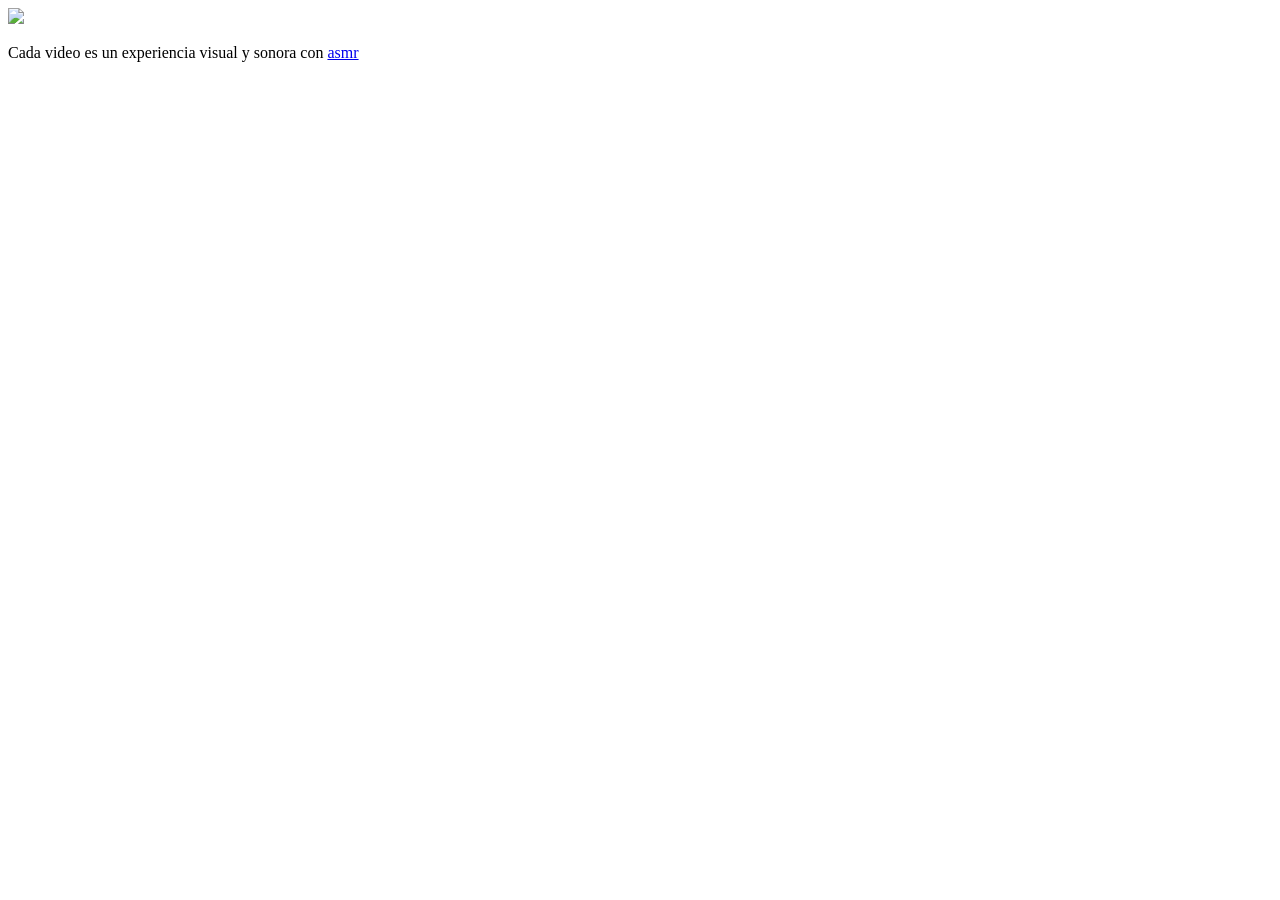
==== asmr.html @ f626e894 "listo 2" ====
<!doctype html>
<html lang="es">
  <head>
    <link rel="icon" href="https://commons.wikimedia.org/wiki/File:Flag_of_Azerbaijan.svg" />
    <title>Cocina</title>
    <link rel="stylesheet" href="style.css" />
  </head>

  <body>
    <div id="contenido">
      <div class="contenedor-imagen">
        <!-- esta imagen viene de nuestra carpeta de imgs. Se puede reemplazar por una externa u otra que carguemos en el repositorio -->
        <img src="imgs\mar.jpg" />
      </div>
      <p class="texto">Cada video es un experiencia visual y sonora con <a href="inicio.html">asmr</a></p>
    </div>
    <!-- esta etiquera podemos traer audios a nuestro sitio. en este caso, le damos la propiedad "autoplay" para que suene sin tener que activarlo-->
    <audio autoplay src="sonidos\mar1.mp3"></audio>
  </body>
</html>
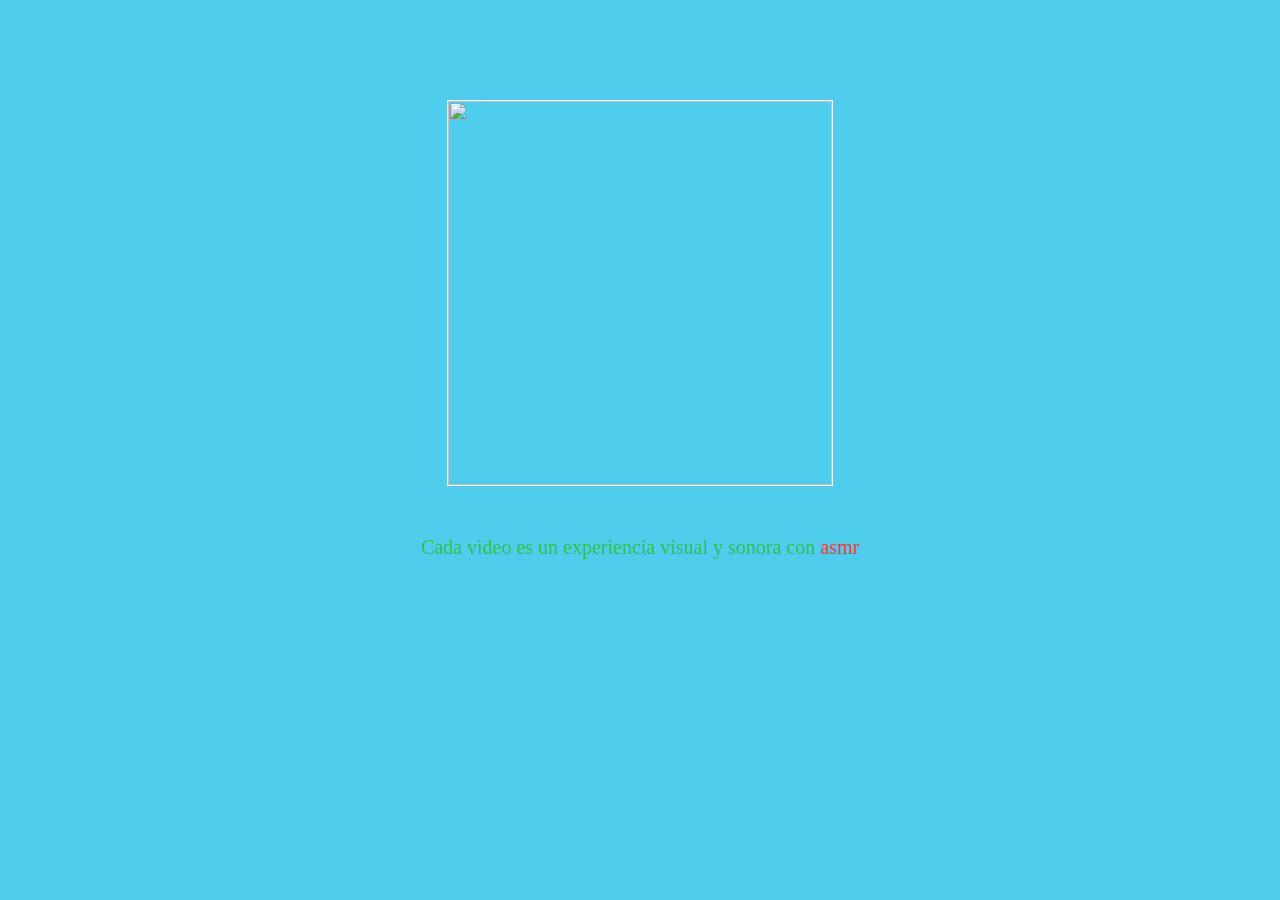
==== commit 64ea98f9: "listo4" ====
--- a/asmr.html
+++ b/asmr.html
@@ -1,7 +1,7 @@
 <!doctype html>
 <html lang="es">
   <head>
-    <link rel="icon" href="https://commons.wikimedia.org/wiki/File:Flag_of_Azerbaijan.svg" />
+    <link rel="icon" href="/workspaces/agua-5/imagenes/Flag_of_Azerbaijan.svg.png" />
     <title>Cocina</title>
     <link rel="stylesheet" href="style.css" />
   </head>
@@ -15,6 +15,6 @@
       <p class="texto">Cada video es un experiencia visual y sonora con <a href="inicio.html">asmr</a></p>
     </div>
     <!-- esta etiquera podemos traer audios a nuestro sitio. en este caso, le damos la propiedad "autoplay" para que suene sin tener que activarlo-->
-    <audio autoplay src="sonidos\mar1.mp3"></audio>
+    <audio autoplay src="/workspaces/agua-5/sonidos/loswin23-morning-birds-chirping-499430.mp3"></audio>
   </body>
 </html>
--- a/style.css
+++ b/style.css
@@ -0,0 +1,64 @@
+/*Aquí llamamos la tipografía desde Google Fonts. Luego veremos cómo hacer esto con cualquier tipografía en otros repositorios*/
+@import url('https://fonts.googleapis.com/css2?family=Birthstone&family=Permanent+Marker&display=swap');
+
+body {
+  background-color: #4fcdec;
+  margin: 0;
+  padding: 0;
+}
+
+h1 {
+  font-family: "Permanent Marker", cursive;
+  font-weight: 400;
+  margin: 0;
+  position: absolute;
+  font-size: 50px;
+  top: 50%;
+  left: 50%;
+  transform: translateX(-50%) translateY(-50%);
+}
+
+a {
+  color: rgb(255, 49, 49);
+  text-decoration: none;
+}
+
+a:hover {
+  background-color: rgb(255, 255, 255);
+}
+
+#contenido {
+  width: 60%;
+  height: 100%;
+  margin: 0;
+  margin-top: 100px;
+  margin-left: auto;
+  margin-right: auto;
+}
+
+.texto {
+  margin: 0;
+  font-family: "Permanent Marker", cursive;
+  font-weight: 400;
+  font-size: 20px;
+  text-align: center;
+  color: #2fc04e;  /* Esto cambiará el color del texto a un rojo coral */
+}
+
+.contenedor-imagen {
+  border-style: solid;
+  border-color: white;
+  border-width: 1px;
+  width: 30vw;
+  height: 30vw;
+  margin-left: auto;
+  margin-right: auto;
+  margin-top: 50px;
+  margin-bottom: 50px;
+}
+
+.contenedor-imagen img {
+  object-fit: cover;
+  width: 100%;
+  height: 100%;
+}
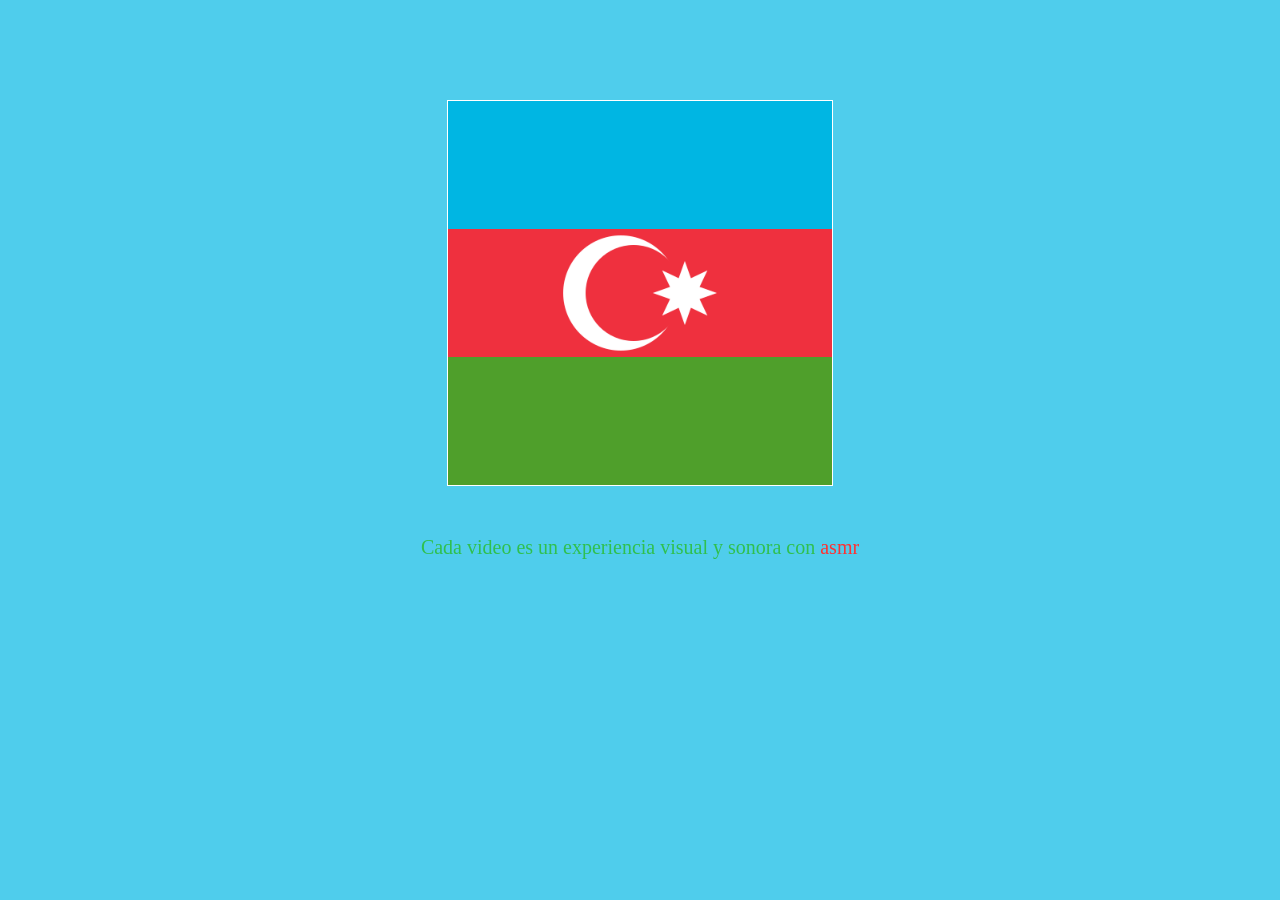
==== commit be385103: "listo 5" ====
--- a/asmr.html
+++ b/asmr.html
@@ -1,7 +1,7 @@
 <!doctype html>
 <html lang="es">
   <head>
-    <link rel="icon" href="/workspaces/agua-5/imagenes/Flag_of_Azerbaijan.svg.png" />
+    <link rel="icon" href="imagenes/Flag_of_Azerbaijan.svg.png" />
     <title>Cocina</title>
     <link rel="stylesheet" href="style.css" />
   </head>
@@ -10,7 +10,7 @@
     <div id="contenido">
       <div class="contenedor-imagen">
         <!-- esta imagen viene de nuestra carpeta de imgs. Se puede reemplazar por una externa u otra que carguemos en el repositorio -->
-        <img src="imgs\mar.jpg" />
+        <img src="imagenes/Flag_of_Azerbaijan.svg.png" />
       </div>
       <p class="texto">Cada video es un experiencia visual y sonora con <a href="inicio.html">asmr</a></p>
     </div>
